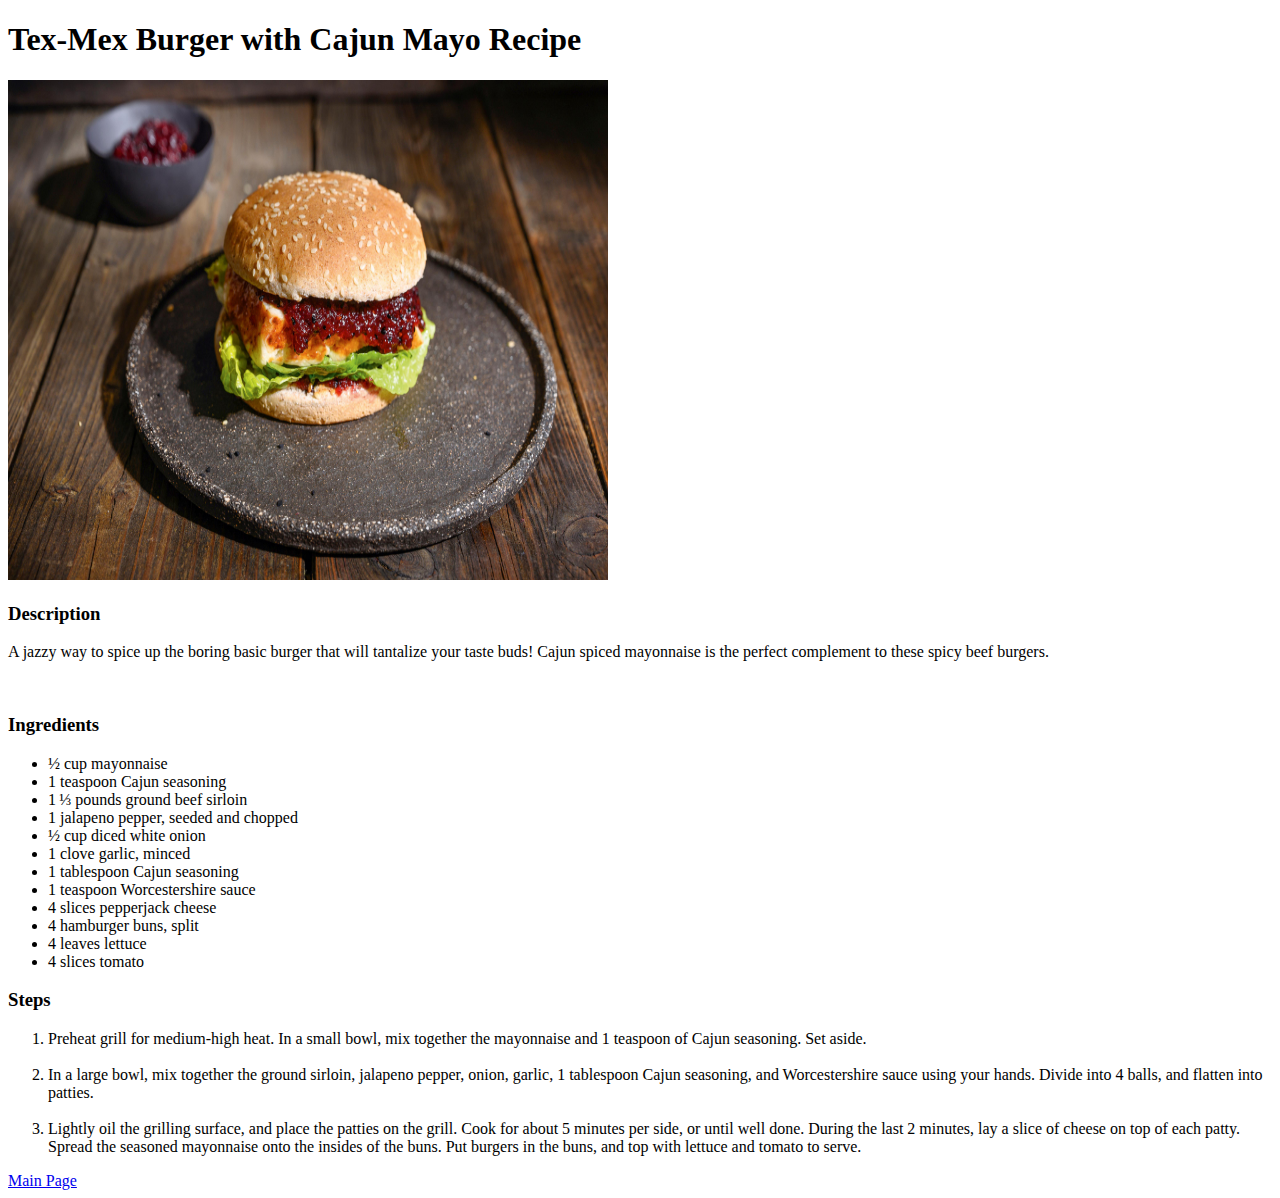
==== recipes/burger.html @ b590cc54 "Add new recipe with images" ====
<!DOCTYPE html>
<html lang="en">
  <head>
    <meta charset="UTF-8" />
    <meta http-equiv="X-UA-Compatible" content="IE=edge" />
    <meta name="viewport" content="width=device-width, initial-scale=1.0" />
    <title>Odin Recipes</title>
  </head>
  <body>
    <h1>Tex-Mex Burger with Cajun Mayo Recipe</h1>
    <img
      src="../images/burger.jpg"
      alt="A perfectly cooked lasagna"
      width="600"
      height="500"
    />
    <h3>Description</h3>
    <p>
      A jazzy way to spice up the boring basic burger that will tantalize your
      taste buds! Cajun spiced mayonnaise is the perfect complement to these
      spicy beef burgers.
    </p>
    <br />
    <h3>Ingredients</h3>
    <ul>
      <li>½ cup mayonnaise</li>
      <li>1 teaspoon Cajun seasoning</li>
      <li>1 ⅓ pounds ground beef sirloin</li>
      <li>1 jalapeno pepper, seeded and chopped</li>
      <li>½ cup diced white onion</li>
      <li>1 clove garlic, minced</li>
      <li>1 tablespoon Cajun seasoning</li>
      <li>1 teaspoon Worcestershire sauce</li>
      <li>4 slices pepperjack cheese</li>
      <li>4 hamburger buns, split</li>
      <li>4 leaves lettuce</li>
      <li>4 slices tomato</li>
    </ul>
    <h3>Steps</h3>
    <ol>
      <li>
        Preheat grill for medium-high heat. In a small bowl, mix together the
        mayonnaise and 1 teaspoon of Cajun seasoning. Set aside.
      </li>
      <br />
      <li>
        In a large bowl, mix together the ground sirloin, jalapeno pepper,
        onion, garlic, 1 tablespoon Cajun seasoning, and Worcestershire sauce
        using your hands. Divide into 4 balls, and flatten into patties.
      </li>
      <br />
      <li>
        Lightly oil the grilling surface, and place the patties on the grill.
        Cook for about 5 minutes per side, or until well done. During the last 2
        minutes, lay a slice of cheese on top of each patty. Spread the seasoned
        mayonnaise onto the insides of the buns. Put burgers in the buns, and
        top with lettuce and tomato to serve.
      </li>
    </ol>
    <a href="../index.html">Main Page</a>
  </body>
</html>
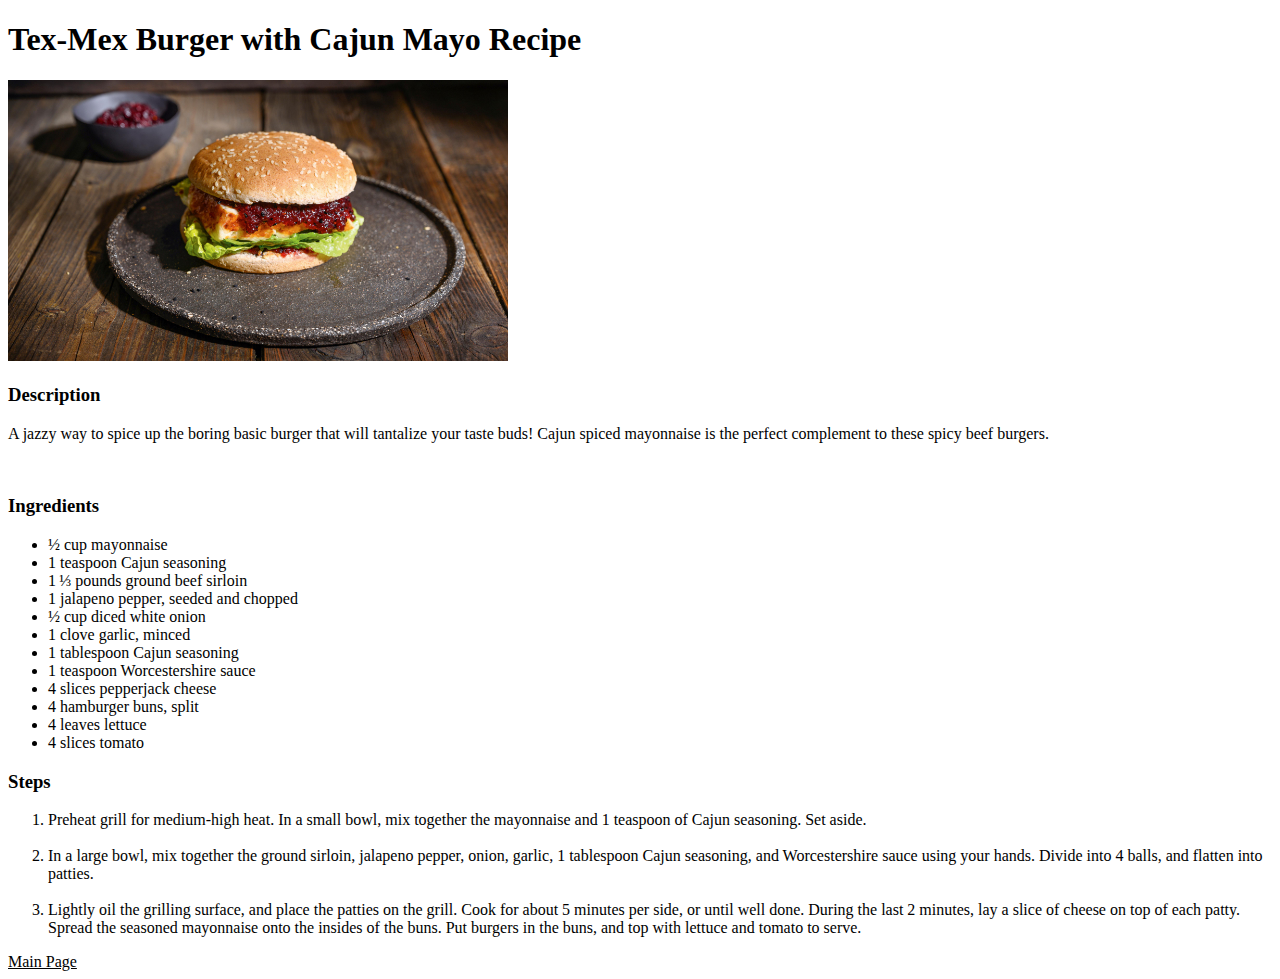
==== commit 47426479: "Added css to the project" ====
--- a/recipes/burger.html
+++ b/recipes/burger.html
@@ -4,15 +4,15 @@
     <meta charset="UTF-8" />
     <meta http-equiv="X-UA-Compatible" content="IE=edge" />
     <meta name="viewport" content="width=device-width, initial-scale=1.0" />
+    <link rel="stylesheet" href="../css/style.css" />
     <title>Odin Recipes</title>
   </head>
   <body>
     <h1>Tex-Mex Burger with Cajun Mayo Recipe</h1>
     <img
       src="../images/burger.jpg"
-      alt="A perfectly cooked lasagna"
-      width="600"
-      height="500"
+      class="img"
+      alt="A perfectly cooked burger"
     />
     <h3>Description</h3>
     <p>
--- a/css/style.css
+++ b/css/style.css
@@ -0,0 +1,8 @@
+*{
+    color: black;
+}
+
+.img{
+    height: auto;
+    width: 500px;
+}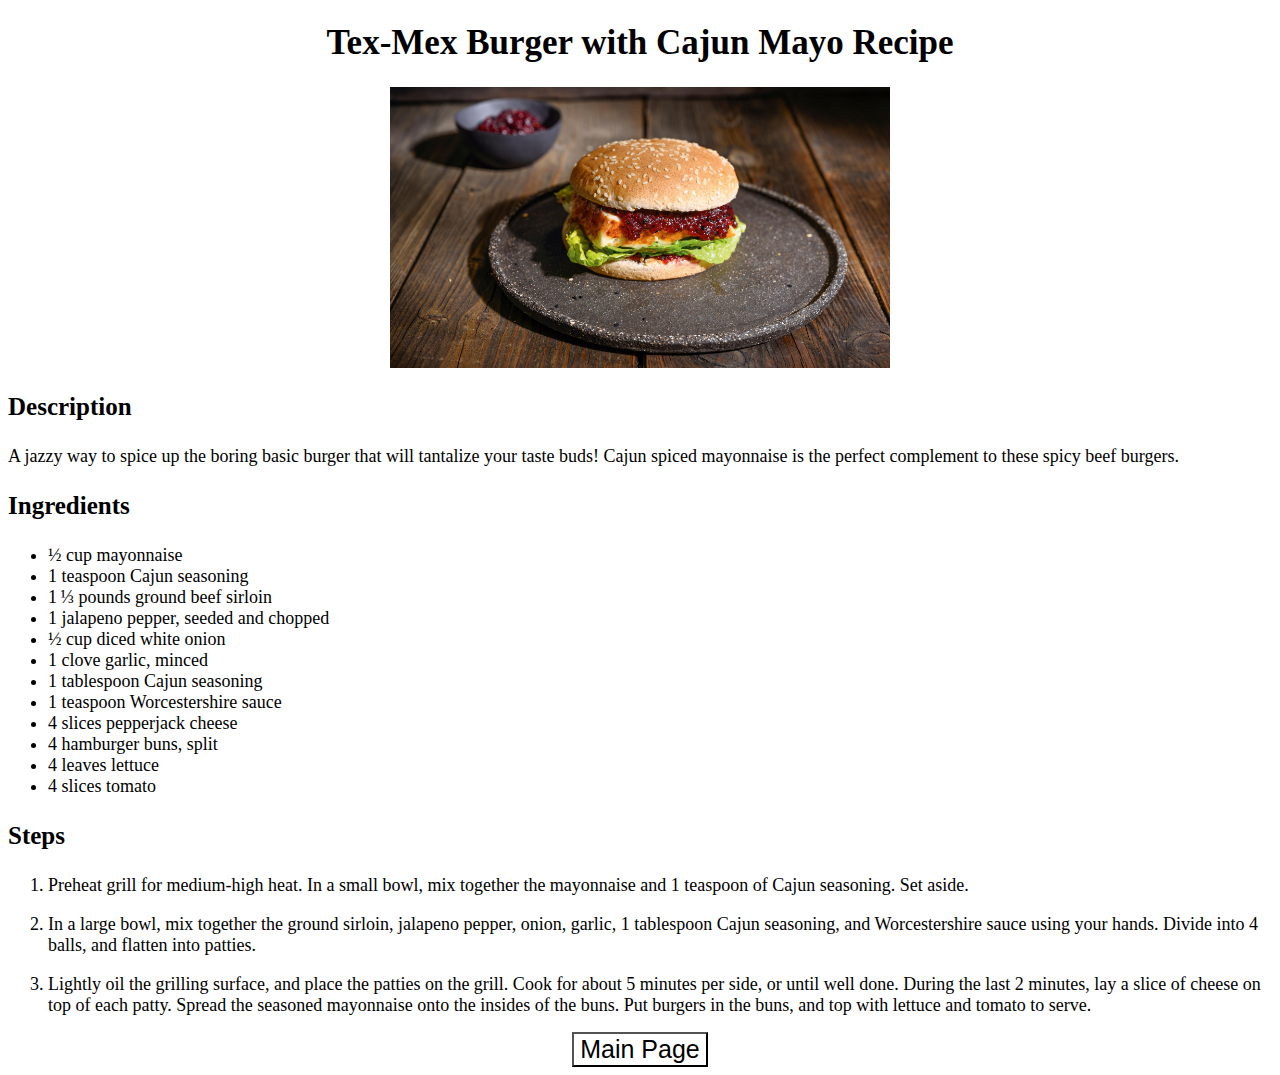
==== commit 1171fda9: "Add several changes to the page layout through css" ====
--- a/recipes/burger.html
+++ b/recipes/burger.html
@@ -8,21 +8,20 @@
     <title>Odin Recipes</title>
   </head>
   <body>
-    <h1>Tex-Mex Burger with Cajun Mayo Recipe</h1>
+    <h1 class="recipe-title">Tex-Mex Burger with Cajun Mayo Recipe</h1>
     <img
       src="../images/burger.jpg"
-      class="img"
+      class="recipe-img"
       alt="A perfectly cooked burger"
     />
-    <h3>Description</h3>
-    <p>
+    <h3 class="description">Description</h3>
+    <p class="description-child">
       A jazzy way to spice up the boring basic burger that will tantalize your
       taste buds! Cajun spiced mayonnaise is the perfect complement to these
       spicy beef burgers.
     </p>
-    <br />
-    <h3>Ingredients</h3>
-    <ul>
+    <h3 class="description">Ingredients</h3>
+    <ul class="ingredients">
       <li>½ cup mayonnaise</li>
       <li>1 teaspoon Cajun seasoning</li>
       <li>1 ⅓ pounds ground beef sirloin</li>
@@ -36,8 +35,8 @@
       <li>4 leaves lettuce</li>
       <li>4 slices tomato</li>
     </ul>
-    <h3>Steps</h3>
-    <ol>
+    <h3 class="description">Steps</h3>
+    <ol class="steps">
       <li>
         Preheat grill for medium-high heat. In a small bowl, mix together the
         mayonnaise and 1 teaspoon of Cajun seasoning. Set aside.
@@ -57,6 +56,8 @@
         top with lettuce and tomato to serve.
       </li>
     </ol>
-    <a href="../index.html">Main Page</a>
+    <button class="button" onclick="document.location='../index.html'">
+      Main Page
+    </button>
   </body>
 </html>
--- a/css/style.css
+++ b/css/style.css
@@ -1,8 +1,35 @@
-*{
-    color: black;
+.recipe-img{
+    height: auto;
+    width: 500px;
+    margin: auto;
+    display: block;
 }
 
-.img{
-    height: auto;
-    width: 500px;
+.recipe-title
+{
+    text-align: center;
+    font-size: 35px;
+}
+
+.description{
+    font-size: 25px;
+}
+
+.description-child{
+    font-size: 18px;
+}
+
+.ingredients li{
+    font-size: 18px;
+}
+
+.steps li{
+    font-size: 18px;
+}
+
+.button{
+    margin: auto;
+    display: block;
+    background-color: white;
+    font-size: 25px;
 }